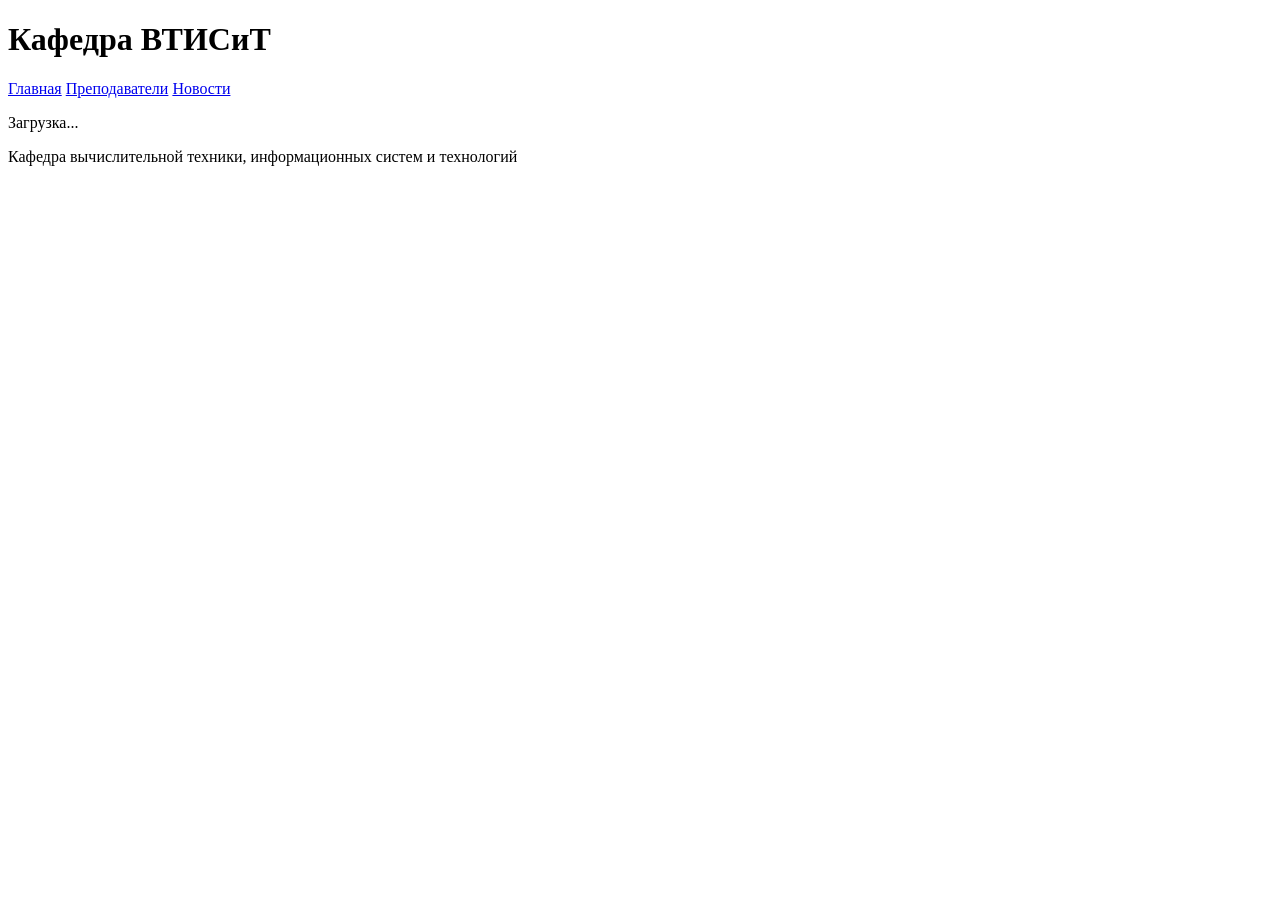
==== frontend/index.html @ eadc8e78 "Добавлена JWT-авторизация и разграничение прав" ====
<!doctype html>
<html lang="ru">
  <head>
    <meta charset="UTF-8" />
    <meta name="viewport" content="width=device-width, initial-scale=1.0" />
    <meta name="description" content="Кафедра вычислительной техники, информационных систем и технологий" />

    <title>Кафедра ВТИСиТ</title>

    <link rel="icon" href="data:," />
    <link rel="stylesheet" href="/css/pages/style.css" />
    <link rel="stylesheet" href="/css/pages/news.css" />

    <script type="module" src="/js/router.js"></script>
    <script src="/js/pages/home.js" defer></script>
    <script type="module" src="/js/pages/news.js" defer></script>
    <script type="module" src="/js/pages/news_detail.js"></script>

  </head>

  <body>
    <header>
      <h1>Кафедра ВТИСиТ</h1>

      <nav id="site-nav">
        <a href="/" data-link>Главная</a>
        <a href="/teachers" data-link>Преподаватели</a>
        <a href="/news" data-link>Новости</a>
        <a href="/login" data-link data-auth="guest" hidden>Войти</a>
        <a href="/register" data-link data-auth="guest" hidden>Регистрация</a>
        <a href="/profile" data-link data-auth="account" hidden>Личный кабинет</a>
        <a href="/teachers/admin" data-link data-auth="admin" hidden>Управление преподавателями</a>
        <a href="/admin/users" data-link data-auth="admin" hidden>Роли пользователей</a>
        <button type="button" id="sign-out" data-auth="account" hidden>Выйти</button>
      </nav>
      <p id="auth-status" role="status"></p>
    </header>

    <main id="app">
      <noscript>Для работы сайта нужен JavaScript.</noscript>
      <p>Загрузка...</p>
    </main>

    <footer>
      <p>Кафедра вычислительной техники, информационных систем и технологий</p>
    </footer>
  </body>
</html>
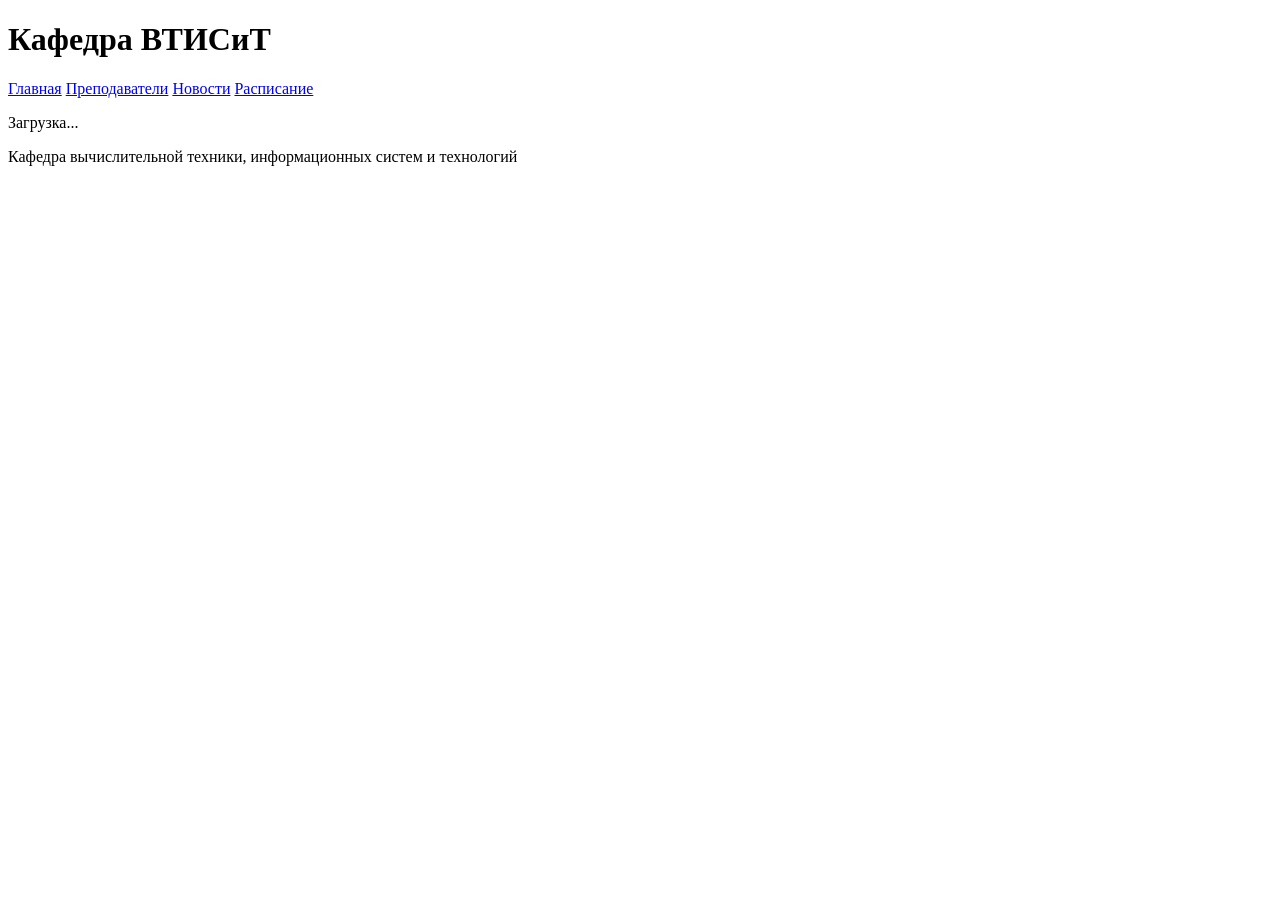
==== commit eb9aebd4: "добавлено расписание и его логика" ====
--- a/frontend/index.html
+++ b/frontend/index.html
@@ -10,11 +10,14 @@
     <link rel="icon" href="data:," />
     <link rel="stylesheet" href="/css/pages/style.css" />
     <link rel="stylesheet" href="/css/pages/news.css" />
+    <link rel="stylesheet" href="/css/pages/schedule.css"/>
 
     <script type="module" src="/js/router.js"></script>
     <script src="/js/pages/home.js" defer></script>
     <script type="module" src="/js/pages/news.js" defer></script>
     <script type="module" src="/js/pages/news_detail.js"></script>
+    <script type="module" src="/js/pages/schedule.js"></script>
+    <script type="module" src="/js/pages/schedule-edit.js"></script>
 
   </head>
 
@@ -22,18 +25,12 @@
     <header>
       <h1>Кафедра ВТИСиТ</h1>
 
-      <nav id="site-nav">
+      <nav>
         <a href="/" data-link>Главная</a>
         <a href="/teachers" data-link>Преподаватели</a>
         <a href="/news" data-link>Новости</a>
-        <a href="/login" data-link data-auth="guest" hidden>Войти</a>
-        <a href="/register" data-link data-auth="guest" hidden>Регистрация</a>
-        <a href="/profile" data-link data-auth="account" hidden>Личный кабинет</a>
-        <a href="/teachers/admin" data-link data-auth="admin" hidden>Управление преподавателями</a>
-        <a href="/admin/users" data-link data-auth="admin" hidden>Роли пользователей</a>
-        <button type="button" id="sign-out" data-auth="account" hidden>Выйти</button>
-      </nav>
-      <p id="auth-status" role="status"></p>
+        <a href="/schedule" data-link>Расписание</a>
+        </nav>
     </header>
 
     <main id="app">
@@ -45,4 +42,4 @@
       <p>Кафедра вычислительной техники, информационных систем и технологий</p>
     </footer>
   </body>
-</html>
+</html>
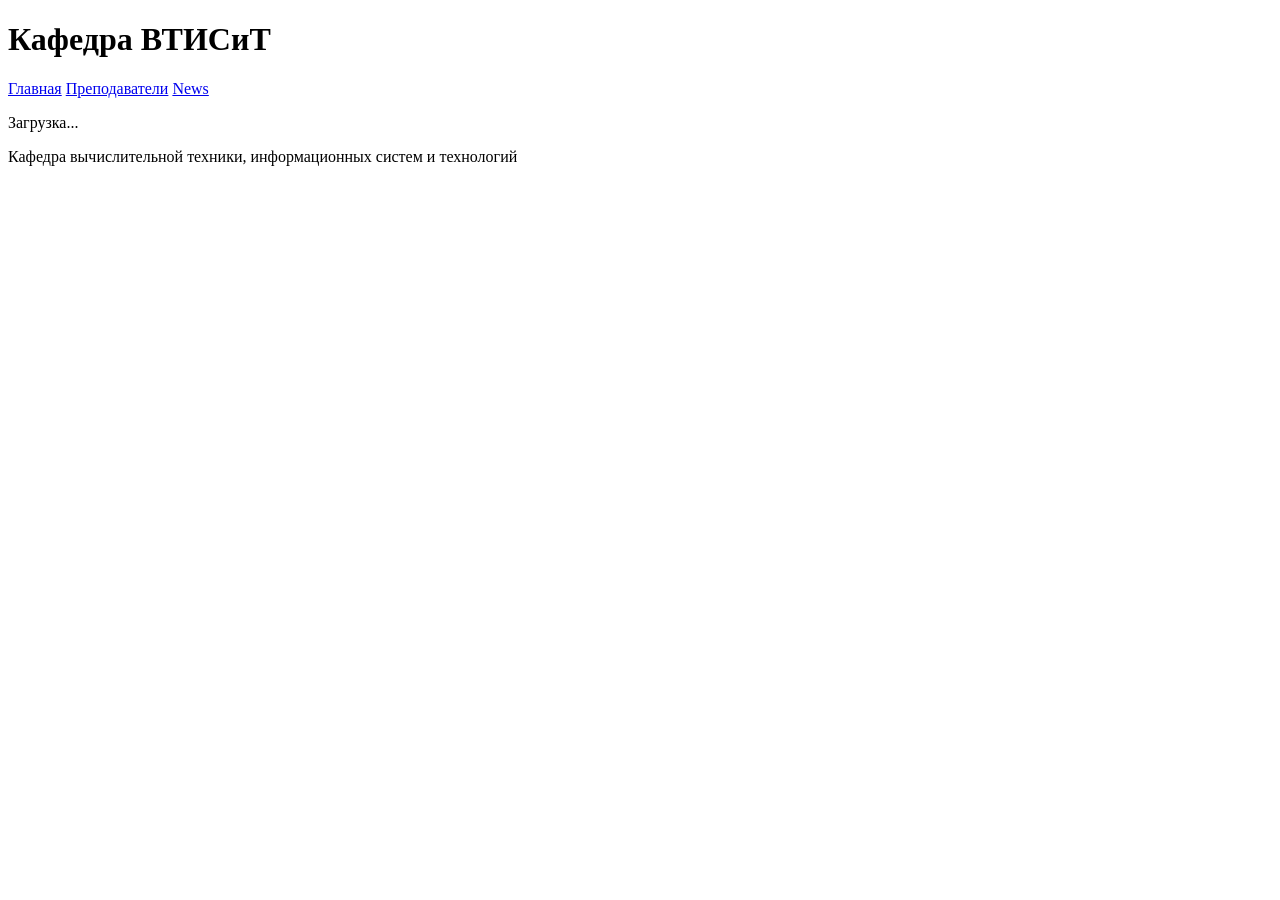
==== commit 6410757c: "Change 'Новости' link text to 'News' ОЧЕНЬ надо было обновить, т.к. мы internacional" ====
--- a/frontend/index.html
+++ b/frontend/index.html
@@ -10,14 +10,11 @@
     <link rel="icon" href="data:," />
     <link rel="stylesheet" href="/css/pages/style.css" />
     <link rel="stylesheet" href="/css/pages/news.css" />
-    <link rel="stylesheet" href="/css/pages/schedule.css"/>
 
     <script type="module" src="/js/router.js"></script>
     <script src="/js/pages/home.js" defer></script>
     <script type="module" src="/js/pages/news.js" defer></script>
     <script type="module" src="/js/pages/news_detail.js"></script>
-    <script type="module" src="/js/pages/schedule.js"></script>
-    <script type="module" src="/js/pages/schedule-edit.js"></script>
 
   </head>
 
@@ -25,12 +22,18 @@
     <header>
       <h1>Кафедра ВТИСиТ</h1>
 
-      <nav>
+      <nav id="site-nav">
         <a href="/" data-link>Главная</a>
         <a href="/teachers" data-link>Преподаватели</a>
-        <a href="/news" data-link>Новости</a>
-        <a href="/schedule" data-link>Расписание</a>
-        </nav>
+        <a href="/news" data-link>News</a>
+        <a href="/login" data-link data-auth="guest" hidden>Войти</a>
+        <a href="/register" data-link data-auth="guest" hidden>Регистрация</a>
+        <a href="/profile" data-link data-auth="account" hidden>Личный кабинет</a>
+        <a href="/teachers/admin" data-link data-auth="admin" hidden>Управление преподавателями</a>
+        <a href="/admin/users" data-link data-auth="admin" hidden>Роли пользователей</a>
+        <button type="button" id="sign-out" data-auth="account" hidden>Выйти</button>
+      </nav>
+      <p id="auth-status" role="status"></p>
     </header>
 
     <main id="app">
@@ -42,4 +45,4 @@
       <p>Кафедра вычислительной техники, информационных систем и технологий</p>
     </footer>
   </body>
-</html>+</html>
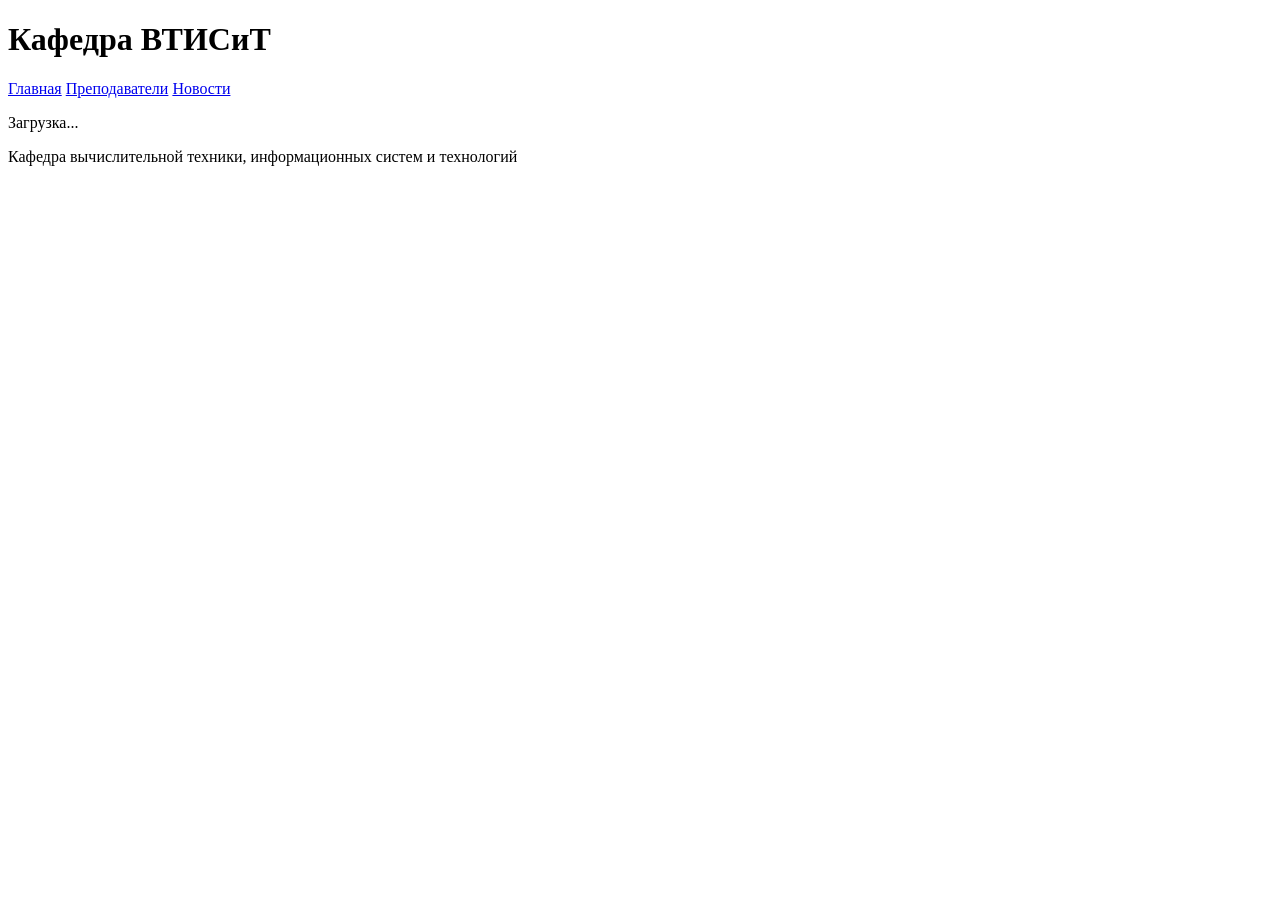
==== commit 516509f4: "BackUP Побаловались и хватит" ====
--- a/frontend/index.html
+++ b/frontend/index.html
@@ -25,7 +25,7 @@
       <nav id="site-nav">
         <a href="/" data-link>Главная</a>
         <a href="/teachers" data-link>Преподаватели</a>
-        <a href="/news" data-link>News</a>
+        <a href="/news" data-link>Новости</a>
         <a href="/login" data-link data-auth="guest" hidden>Войти</a>
         <a href="/register" data-link data-auth="guest" hidden>Регистрация</a>
         <a href="/profile" data-link data-auth="account" hidden>Личный кабинет</a>
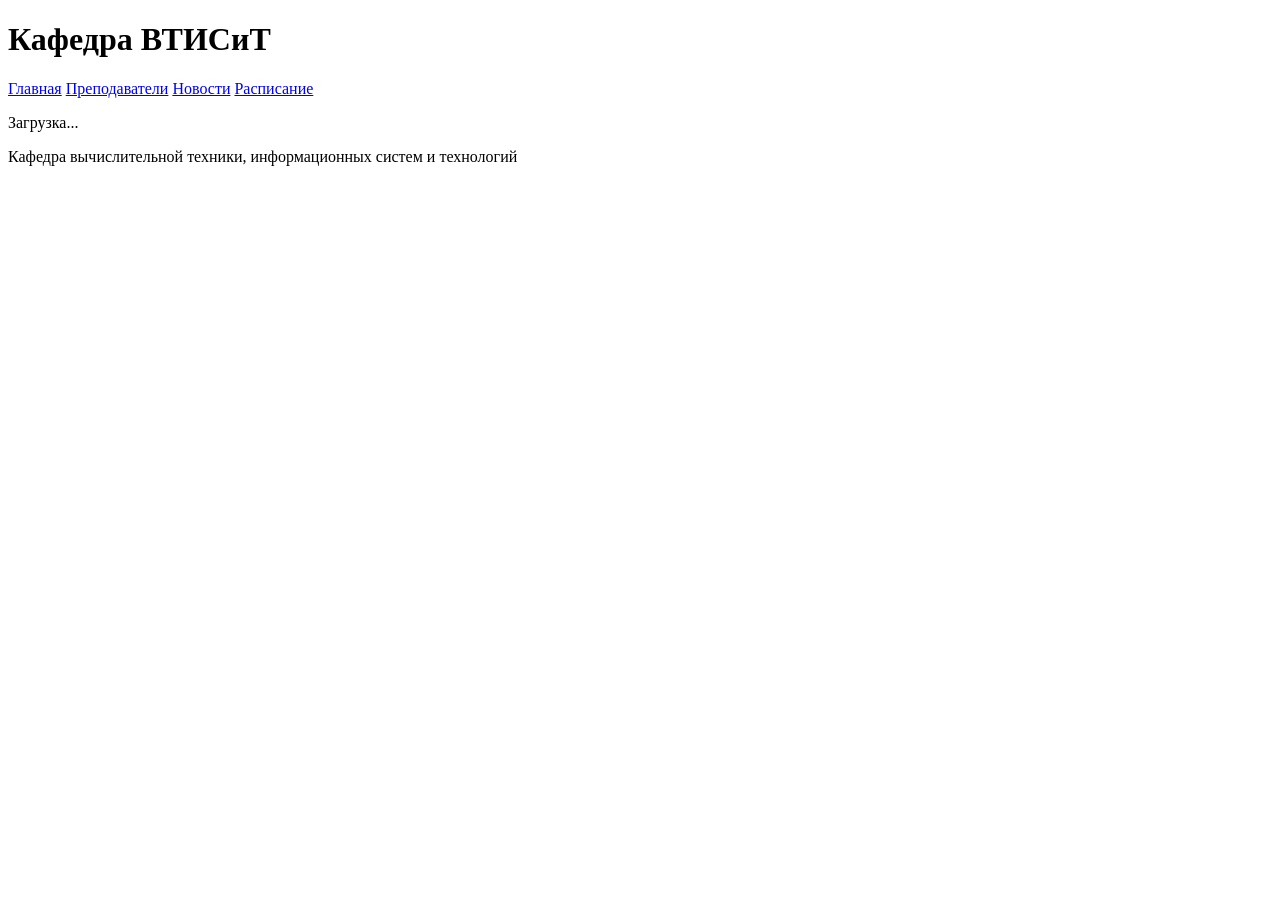
==== commit 3cd4c839: "добавлено расписание и его логика" ====
--- a/frontend/index.html
+++ b/frontend/index.html
@@ -10,11 +10,14 @@
     <link rel="icon" href="data:," />
     <link rel="stylesheet" href="/css/pages/style.css" />
     <link rel="stylesheet" href="/css/pages/news.css" />
+    <link rel="stylesheet" href="/css/pages/schedule.css"/>
 
     <script type="module" src="/js/router.js"></script>
     <script src="/js/pages/home.js" defer></script>
     <script type="module" src="/js/pages/news.js" defer></script>
     <script type="module" src="/js/pages/news_detail.js"></script>
+    <script type="module" src="/js/pages/schedule.js"></script>
+    <script type="module" src="/js/pages/schedule-edit.js"></script>
 
   </head>
 
@@ -26,6 +29,8 @@
         <a href="/" data-link>Главная</a>
         <a href="/teachers" data-link>Преподаватели</a>
         <a href="/news" data-link>Новости</a>
+        <a href="/schedule" data-link>Расписание</a>
+        </nav>
         <a href="/login" data-link data-auth="guest" hidden>Войти</a>
         <a href="/register" data-link data-auth="guest" hidden>Регистрация</a>
         <a href="/profile" data-link data-auth="account" hidden>Личный кабинет</a>
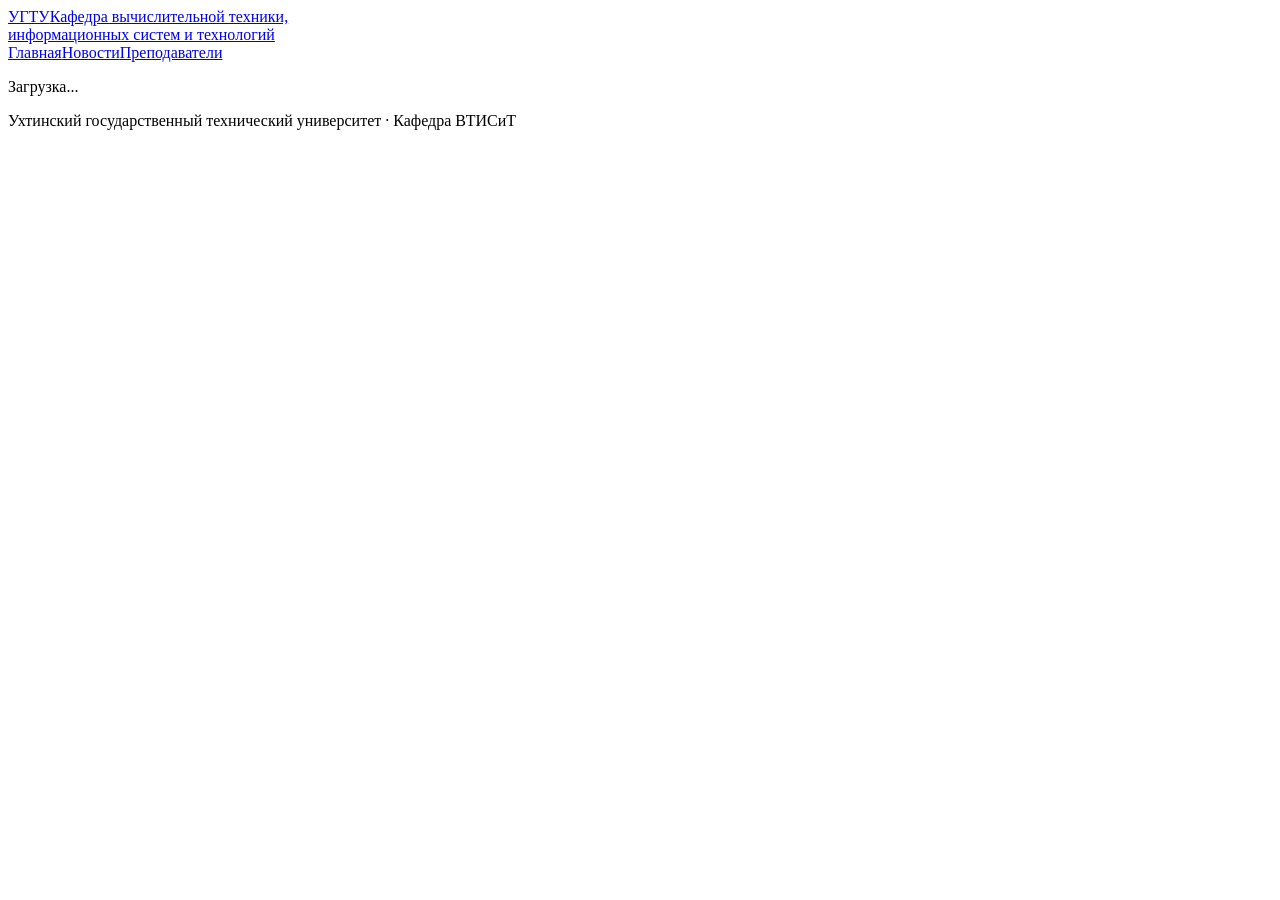
==== commit dd878f4c: "Добавлены стили на главную страницу" ====
--- a/frontend/index.html
+++ b/frontend/index.html
@@ -2,52 +2,45 @@
 <html lang="ru">
   <head>
     <meta charset="UTF-8" />
-    <meta name="viewport" content="width=device-width, initial-scale=1.0" />
-    <meta name="description" content="Кафедра вычислительной техники, информационных систем и технологий" />
-
-    <title>Кафедра ВТИСиТ</title>
-
-    <link rel="icon" href="data:," />
+    <meta name="viewport" content="width=device-width, initial-scale=1" />
+    <title>Кафедра ВТИСиТ • УГТУ</title>
+    <link rel="stylesheet" href="/css/pages/news.css" />
     <link rel="stylesheet" href="/css/pages/style.css" />
-    <link rel="stylesheet" href="/css/pages/news.css" />
-    <link rel="stylesheet" href="/css/pages/schedule.css"/>
-
+    <link rel="stylesheet" href="/css/pages/home.css" />
     <script type="module" src="/js/router.js"></script>
-    <script src="/js/pages/home.js" defer></script>
-    <script type="module" src="/js/pages/news.js" defer></script>
-    <script type="module" src="/js/pages/news_detail.js"></script>
-    <script type="module" src="/js/pages/schedule.js"></script>
-    <script type="module" src="/js/pages/schedule-edit.js"></script>
-
   </head>
-
   <body>
-    <header>
-      <h1>Кафедра ВТИСиТ</h1>
-
-      <nav id="site-nav">
-        <a href="/" data-link>Главная</a>
-        <a href="/teachers" data-link>Преподаватели</a>
-        <a href="/news" data-link>Новости</a>
-        <a href="/schedule" data-link>Расписание</a>
-        </nav>
-        <a href="/login" data-link data-auth="guest" hidden>Войти</a>
-        <a href="/register" data-link data-auth="guest" hidden>Регистрация</a>
-        <a href="/profile" data-link data-auth="account" hidden>Личный кабинет</a>
-        <a href="/teachers/admin" data-link data-auth="admin" hidden>Управление преподавателями</a>
-        <a href="/admin/users" data-link data-auth="admin" hidden>Роли пользователей</a>
-        <button type="button" id="sign-out" data-auth="account" hidden>Выйти</button>
+    <header class="site-header">
+      <a class="brand" href="/" data-link
+        ><span class="brand-mark">УГТУ</span
+        ><span class="brand-caption"
+          >Кафедра вычислительной техники,<br />
+          информационных систем и технологий</span
+        ></a
+      >
+      <nav id="site-nav" aria-label="Основная навигация">
+        <a href="/" data-link>Главная</a><a href="/news" data-link>Новости</a
+        ><a href="/teachers" data-link>Преподаватели</a
+        ><a href="/teachers/admin" data-link data-auth="admin" hidden
+          >Управление преподавателями</a
+        ><a href="/admin/users" data-link data-auth="admin" hidden
+          >Роли пользователей</a
+        ><a href="/profile" data-link data-auth="account" hidden
+          >Личный кабинет</a
+        ><a class="login-link" href="/login" data-link data-auth="guest" hidden
+          >Войти</a
+        ><button id="sign-out" type="button" data-auth="account" hidden>
+          Выйти
+        </button>
       </nav>
       <p id="auth-status" role="status"></p>
     </header>
-
     <main id="app">
       <noscript>Для работы сайта нужен JavaScript.</noscript>
       <p>Загрузка...</p>
     </main>
-
-    <footer>
-      <p>Кафедра вычислительной техники, информационных систем и технологий</p>
+    <footer class="site-footer">
+      Ухтинский государственный технический университет · Кафедра ВТИСиТ
     </footer>
   </body>
 </html>
